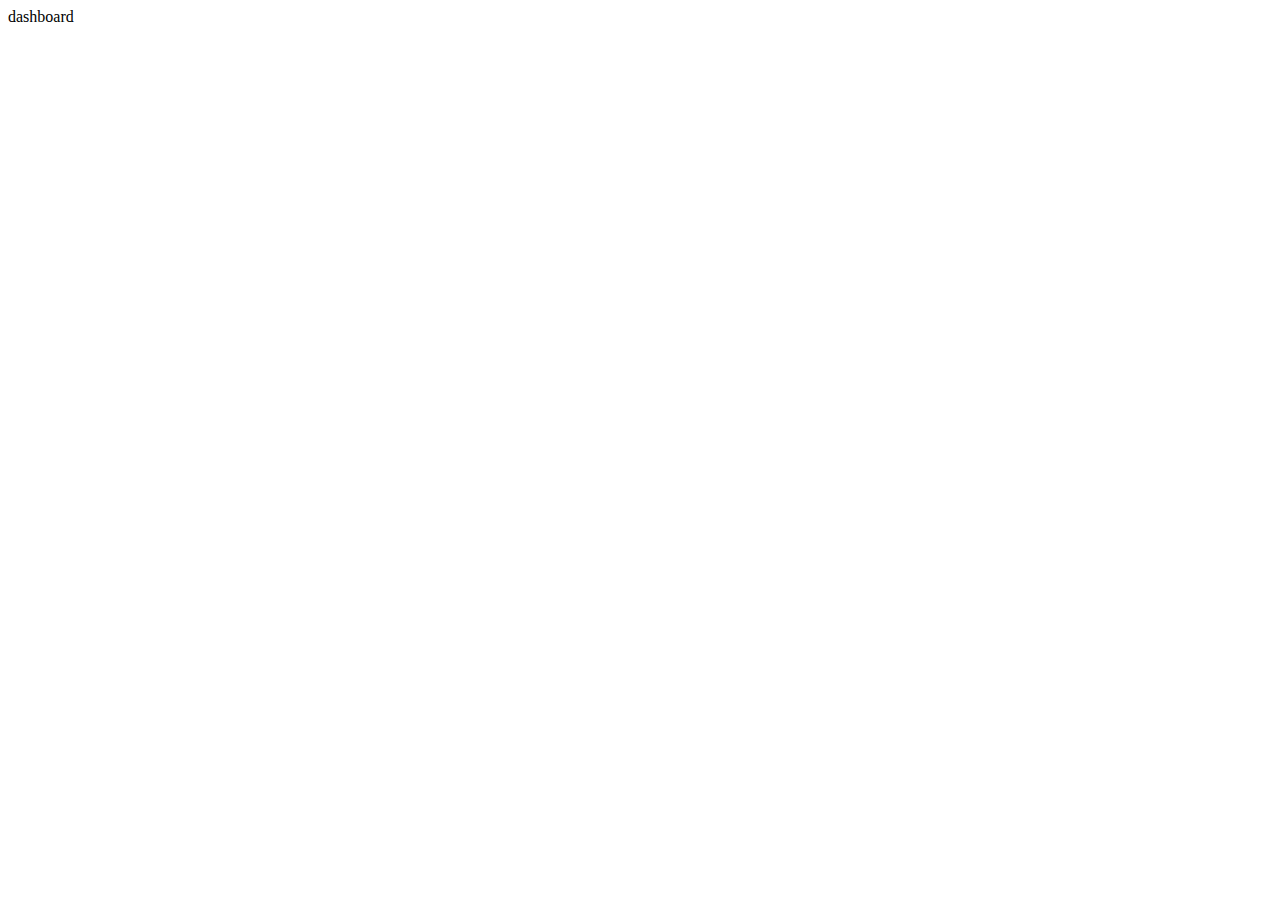
==== src/main/resources/templates/index.html @ 1e552f7d "layout css,js 작업" ====
<html lang="ko" xmlns:th="http://www.thymeleaf.org" xmlns:layout="http://www.ultraq.net.nz/thymeleaf/layout"
layout:decorate="~{layout/default_layout}">
<th:block layout:fragment="content">
    <div>dashboard</div>
</th:block>
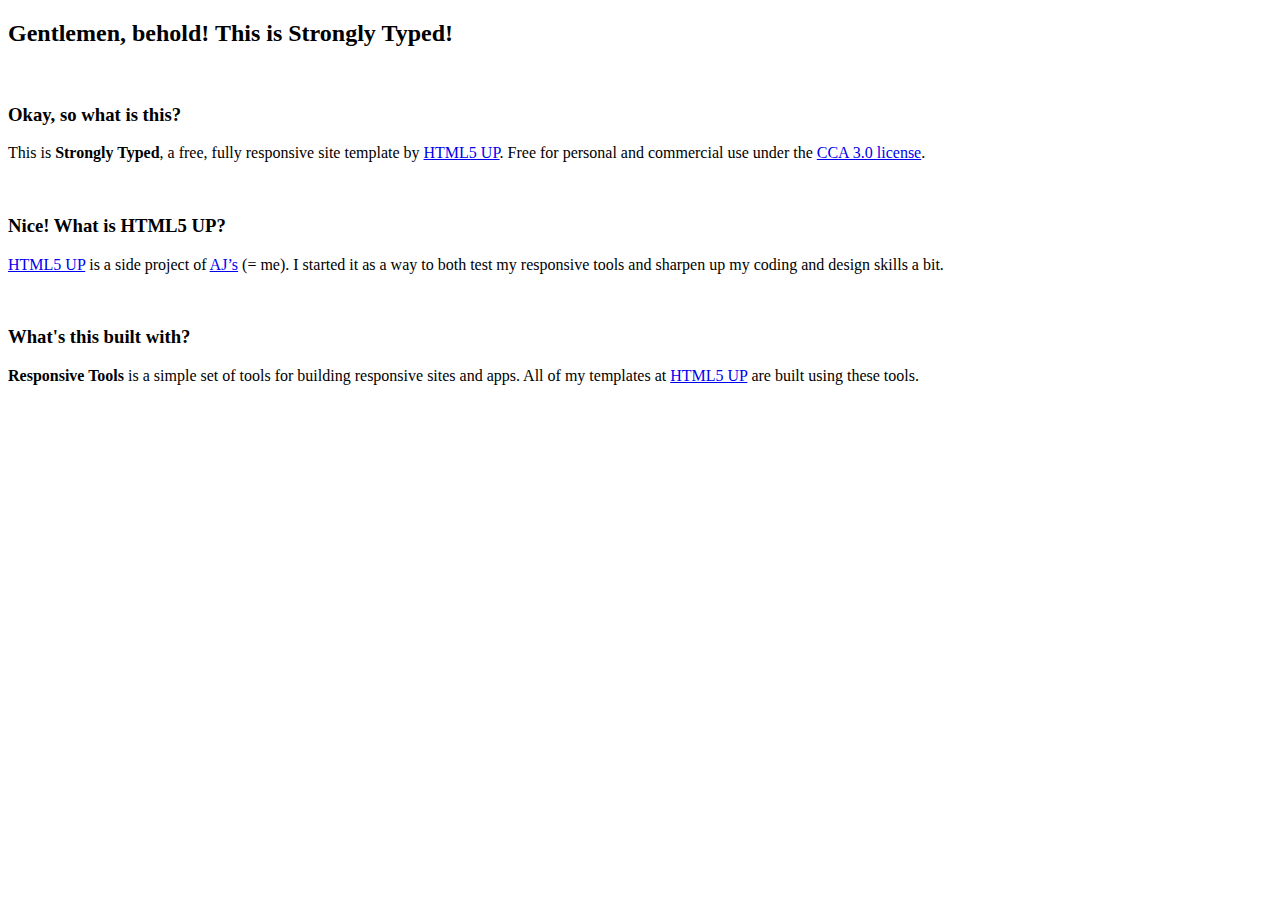
==== commit f033f6c1: "index 페이지" ====
--- a/src/main/resources/templates/index.html
+++ b/src/main/resources/templates/index.html
@@ -1,5 +1,55 @@
+<!DOCTYPE html>
 <html lang="ko" xmlns:th="http://www.thymeleaf.org" xmlns:layout="http://www.ultraq.net.nz/thymeleaf/layout"
 layout:decorate="~{layout/default_layout}">
 <th:block layout:fragment="content">
-    <div>dashboard</div>
+    <section id="features">
+        <div class="container">
+            <header>
+                <h2>Gentlemen, behold! This is <strong>Strongly Typed</strong>!</h2>
+            </header>
+            <div class="row aln-center">
+                <div class="col-4 col-6-medium col-12-small">
+
+                    <!-- Feature -->
+                    <section>
+                        <a href="#" class="image featured"><img src="images/pic01.jpg" alt="" /></a>
+                        <header>
+                            <h3>Okay, so what is this?</h3>
+                        </header>
+                        <p>This is <strong>Strongly Typed</strong>, a free, fully responsive site template
+                            by <a href="http://html5up.net">HTML5 UP</a>. Free for personal and commercial use under the
+                            <a href="http://html5up.net/license">CCA 3.0 license</a>.</p>
+                    </section>
+
+                </div>
+                <div class="col-4 col-6-medium col-12-small">
+
+                    <!-- Feature -->
+                    <section>
+                        <a href="#" class="image featured"><img src="images/pic02.jpg" alt="" /></a>
+                        <header>
+                            <h3>Nice! What is HTML5 UP?</h3>
+                        </header>
+                        <p><a href="http://html5up.net">HTML5 UP</a> is a side project of <a href="http://twitter.com/ajlkn">AJ’s</a> (= me).
+                            I started it as a way to both test my responsive tools and sharpen up my coding
+                            and design skills a bit.</p>
+                    </section>
+
+                </div>
+                <div class="col-4 col-6-medium col-12-small">
+
+                    <!-- Feature -->
+                    <section>
+                        <a href="#" class="image featured"><img src="images/pic03.jpg" alt="" /></a>
+                        <header>
+                            <h3>What's this built with?</h3>
+                        </header>
+                        <p><strong>Responsive Tools</strong> is a simple set of tools for building responsive
+                            sites and apps. All of my templates at <a href="http://html5up.net">HTML5 UP</a> are built using these tools.</p>
+                    </section>
+
+                </div>
+            </div>
+        </div>
+    </section>
 </th:block>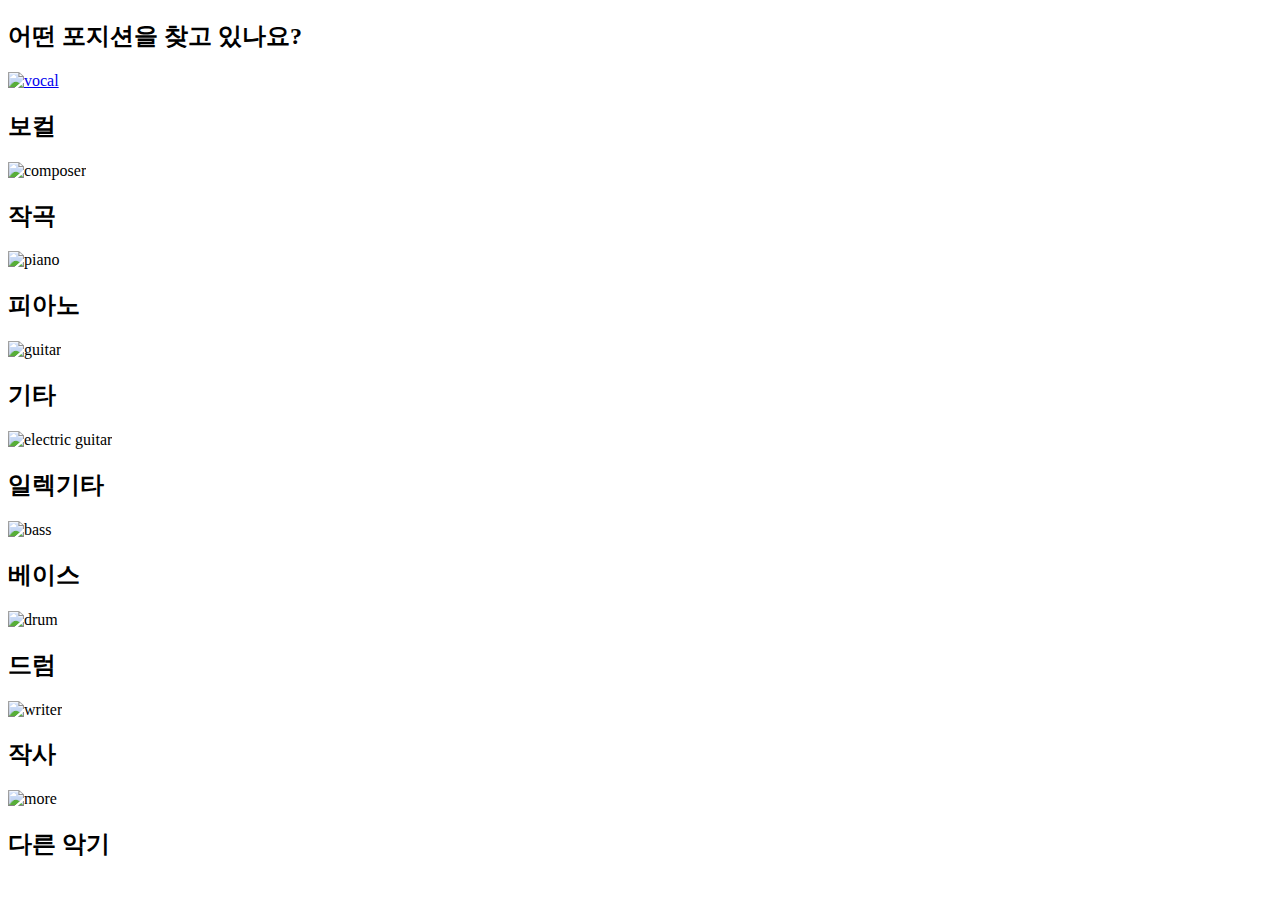
==== commit a4bc0091: "index 화면 구성" ====
--- a/src/main/resources/templates/index.html
+++ b/src/main/resources/templates/index.html
@@ -5,47 +5,94 @@
     <section id="features">
         <div class="container">
             <header>
-                <h2>Gentlemen, behold! This is <strong>Strongly Typed</strong>!</h2>
+                <h2>어떤 <strong>포지션</strong>을 찾고 있나요?</h2>
             </header>
             <div class="row aln-center">
                 <div class="col-4 col-6-medium col-12-small">
 
                     <!-- Feature -->
                     <section>
-                        <a href="#" class="image featured"><img src="images/pic01.jpg" alt="" /></a>
+                        <a class="image featured" href="#"><img src="images/vocal.png" alt="vocal" /></a>
                         <header>
-                            <h3>Okay, so what is this?</h3>
+                            <h2>보컬</h2>
                         </header>
-                        <p>This is <strong>Strongly Typed</strong>, a free, fully responsive site template
-                            by <a href="http://html5up.net">HTML5 UP</a>. Free for personal and commercial use under the
-                            <a href="http://html5up.net/license">CCA 3.0 license</a>.</p>
                     </section>
 
                 </div>
                 <div class="col-4 col-6-medium col-12-small">
-
-                    <!-- Feature -->
                     <section>
-                        <a href="#" class="image featured"><img src="images/pic02.jpg" alt="" /></a>
+                        <a class="image featured"><img src="images/composer.png" alt="composer" /></a>
                         <header>
-                            <h3>Nice! What is HTML5 UP?</h3>
+                            <h2>작곡</h2>
                         </header>
-                        <p><a href="http://html5up.net">HTML5 UP</a> is a side project of <a href="http://twitter.com/ajlkn">AJ’s</a> (= me).
-                            I started it as a way to both test my responsive tools and sharpen up my coding
-                            and design skills a bit.</p>
                     </section>
 
                 </div>
                 <div class="col-4 col-6-medium col-12-small">
+                    <section>
+                        <a class="image featured"><img src="images/piano.png" alt="piano" /></a>
+                        <header>
+                            <h2>피아노</h2>
+                        </header>
+                    </section>
 
-                    <!-- Feature -->
+                </div>
+            </div>
+
+            <div class="row aln-center">
+                <div class="col-4 col-6-medium col-12-small">
                     <section>
-                        <a href="#" class="image featured"><img src="images/pic03.jpg" alt="" /></a>
+                        <a class="image featured"><img src="images/guitar.png" alt="guitar" /></a>
                         <header>
-                            <h3>What's this built with?</h3>
+                            <h2>기타</h2>
                         </header>
-                        <p><strong>Responsive Tools</strong> is a simple set of tools for building responsive
-                            sites and apps. All of my templates at <a href="http://html5up.net">HTML5 UP</a> are built using these tools.</p>
+                    </section>
+
+                </div>
+                <div class="col-4 col-6-medium col-12-small">
+                    <section>
+                        <a class="image featured"><img src="images/electric guitar.png" alt="electric guitar" /></a>
+                        <header>
+                            <h2>일렉기타</h2>
+                        </header>
+                    </section>
+
+                </div>
+                <div class="col-4 col-6-medium col-12-small">
+                    <section>
+                        <a class="image featured"><img src="images/bass.png" alt="bass" /></a>
+                        <header>
+                            <h2>베이스</h2>
+                        </header>
+                    </section>
+
+                </div>
+            </div>
+            <div class="row aln-center">
+                <div class="col-4 col-6-medium col-12-small">
+                    <section>
+                        <a class="image featured"><img src="images/drum.png" alt="drum"/></a>
+                        <header>
+                            <h2>드럼</h2>
+                        </header>
+                    </section>
+
+                </div>
+                <div class="col-4 col-6-medium col-12-small">
+                    <section>
+                        <a class="image featured"><img src="images/writer.png" alt="writer"/></a>
+                        <header>
+                            <h2>작사</h2>
+                        </header>
+                    </section>
+
+                </div>
+                <div class="col-4 col-6-medium col-12-small">
+                    <section>
+                        <a class="image featured"><img src="images/more.png" alt="more"/></a>
+                        <header>
+                            <h2>다른 악기</h2>
+                        </header>
                     </section>
 
                 </div>
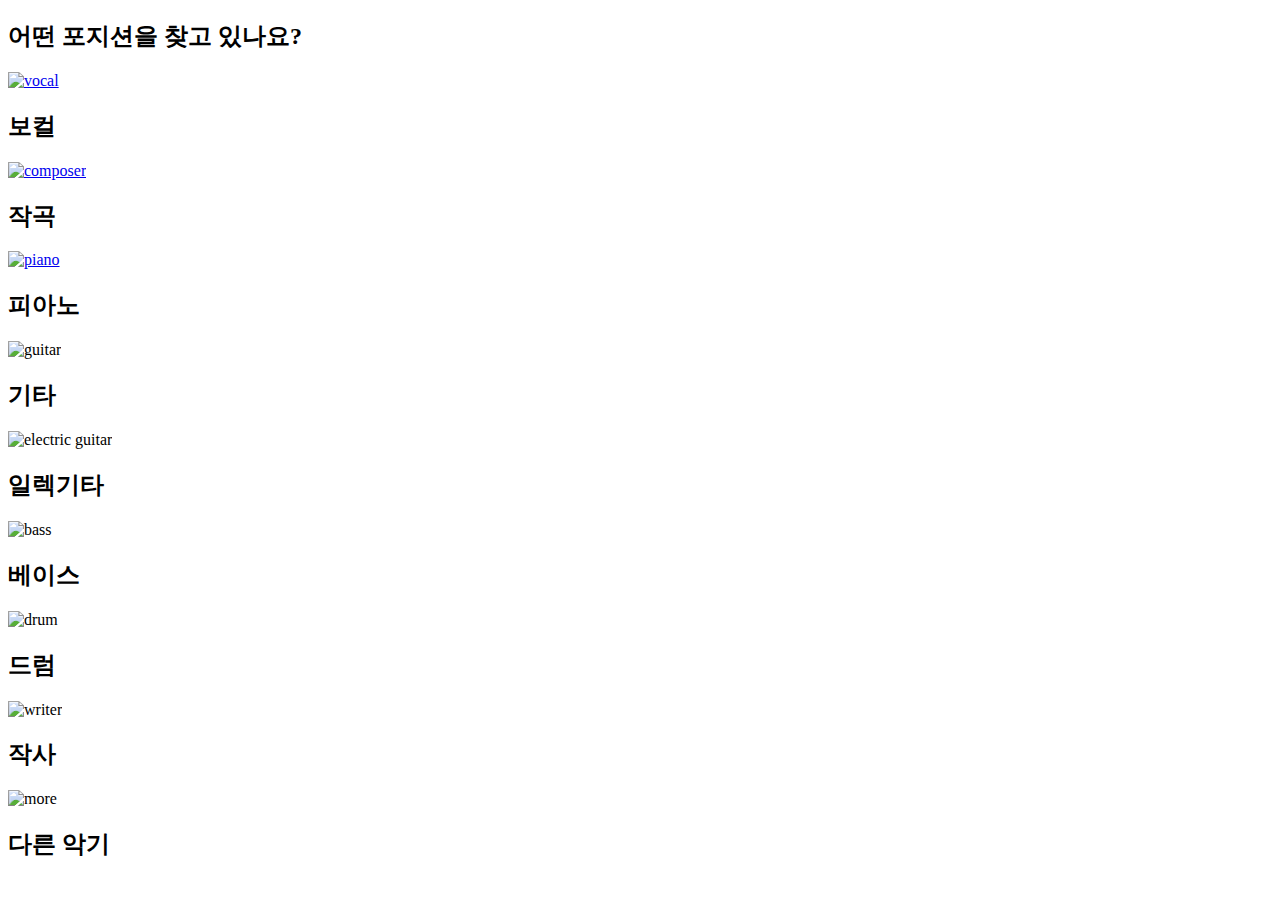
==== commit 48c631db: "게시판 연동 경로지정" ====
--- a/src/main/resources/templates/index.html
+++ b/src/main/resources/templates/index.html
@@ -12,7 +12,7 @@
 
                     <!-- Feature -->
                     <section>
-                        <a class="image featured" href="#"><img src="images/vocal.png" alt="vocal" /></a>
+                        <a class="image featured" href="/list"><img src="images/vocal.png" alt="vocal" /></a>
                         <header>
                             <h2>보컬</h2>
                         </header>
@@ -21,7 +21,7 @@
                 </div>
                 <div class="col-4 col-6-medium col-12-small">
                     <section>
-                        <a class="image featured"><img src="images/composer.png" alt="composer" /></a>
+                        <a class="image featured" href="/list"><img src="images/composer.png" alt="composer" /></a>
                         <header>
                             <h2>작곡</h2>
                         </header>
@@ -30,7 +30,7 @@
                 </div>
                 <div class="col-4 col-6-medium col-12-small">
                     <section>
-                        <a class="image featured"><img src="images/piano.png" alt="piano" /></a>
+                        <a class="image featured" href="/list"><img src="images/piano.png" alt="piano" /></a>
                         <header>
                             <h2>피아노</h2>
                         </header>
